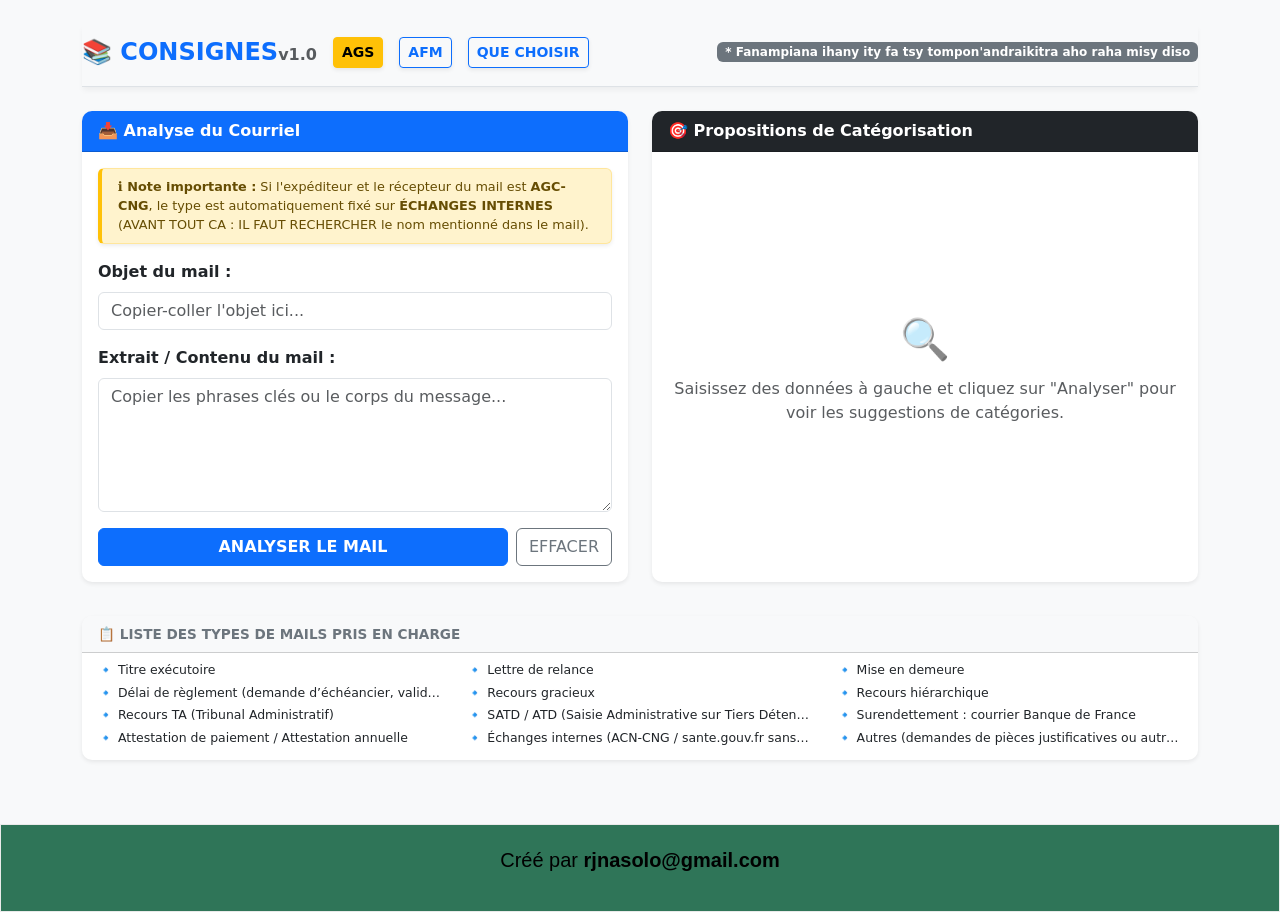
==== index.html @ a87cfc14 "Add files via upload" ====
<!DOCTYPE html>
<html lang="fr">
<head>
    <meta charset="UTF-8">
    <meta name="viewport" content="width=device-width, initial-scale=1.0">
    <title>CONSIGNES ET OUTILS</title>
    <link href="https://cdn.jsdelivr.net/npm/bootstrap@5.3.2/dist/css/bootstrap.min.css" rel="stylesheet">
    <link rel="stylesheet" href="style.css">
<link rel="icon" href="image/DSCF6247.png" type="image/png">
</head>
<body class="bg-light">

    <div class="container py-4">
        <header class="pb-3 mb-4 border-bottom d-flex justify-content-between align-items-center sticky-header bg-light">
            <div class="d-flex align-items-center gap-3">
                <span class="fs-4 fw-bold text-primary">📚 CONSIGNES<small class="fs-6 text-muted">v1.0</small></span>
                <button class="btn btn-warning btn-sm fw-bold shadow-sm" type="button" data-bs-toggle="modal" data-bs-target="#modalLexique">
                    AGS
                </button>
                <a href="page2.html" class="btn btn-outline-primary btn-sm fw-bold shadow-sm">AFM</a>
                <a href="page5.html" class="btn btn-outline-primary btn-sm fw-bold shadow-sm">QUE CHOISIR</a>
            </div>
            <span class="badge bg-secondary text-wrap style-badge-top">* Fanampiana ihany ity fa tsy tompon'andraikitra aho raha misy diso</span>
        </header>

        <div class="row g-4 main-content-section">
            <div class="col-md-6">
                <div class="card shadow-sm border-0 h-100">
                    <div class="card-header bg-primary text-white fw-bold">
                        📥 Analyse du Courriel
                    </div>
                    <div class="card-body d-flex flex-column justify-content-between">
                        <div class="mb-3">
                            <div class="alert alert-warning py-2 mb-3 shadow-sm dynamic-note" style="font-size: 0.8rem;">
                                <strong>ℹ️ Note importante :</strong> Si l'expéditeur et le récepteur du mail est <strong>AGC-CNG</strong>, le type est automatiquement fixé sur <strong>ÉCHANGES INTERNES</strong> (AVANT TOUT CA : IL FAUT RECHERCHER le nom mentionné dans le mail).
                            </div>
                            <label for="mailSubject" class="form-label fw-semibold">Objet du mail :</label>
                            <input type="text" id="mailSubject" class="form-control" placeholder="Copier-coller l'objet ici..." autocomplete="off">
                        </div>
                        <div class="mb-3">
                            <label for="mailContent" class="form-label fw-semibold">Extrait / Contenu du mail :</label>
                            <textarea id="mailContent" class="form-control" rows="5" placeholder="Copier les phrases clés ou le corps du message..."></textarea>
                        </div>
                        <div class="d-flex gap-2">
                            <button class="btn btn-primary w-100 fw-bold" onclick="analyserMail()">ANALYSER LE MAIL</button>
                            <button class="btn btn-outline-secondary" onclick="reinitialiser()">EFFACER</button>
                        </div>
                    </div>
                </div>
            </div>

            <div class="col-md-6">
                <div class="card shadow-sm border-0 h-100">
                    <div class="card-header bg-dark text-white fw-bold d-flex justify-content-between align-items-center">
                        <span>🎯 Propositions de Catégorisation</span>
                        <span class="badge bg-primary" id="confidenceBadge" style="display: none;">Confiance Élevée</span>
                    </div>
                    <div class="card-body d-flex flex-column justify-content-center position-relative" style="min-height: 290px;">
                        <div id="resultPlaceholder" class="text-center text-muted py-4">
                            <p class="fs-1 mb-2">🔍</p>
                            <p class="mb-0">Saisissez des données à gauche et cliquez sur "Analyser" pour voir les suggestions de catégories.</p>
                        </div>

                        <div id="suggestionsList" style="display: none; max-height: 260px; overflow-y: auto; padding-right: 5px;">
                            <label class="form-label fw-semibold text-secondary mb-2">Types correspondants détectés (classés par pertinence) :</label>
                            <div id="categoriesContainer"></div>
                        </div>
                    </div>
                </div>
            </div>
        </div>

        <div class="row mt-4">
            <div class="col-12">
                <div class="card border-0 shadow-sm">
                    <div class="card-header bg-light fw-bold text-secondary" style="font-size: 0.85rem;">
                        📋 LISTE DES TYPES DE MAILS PRIS EN CHARGE
                    </div>
                    <div class="card-body py-2 px-3">
                        <div class="row" id="memoCategories" style="font-size: 0.78rem;"></div>
                    </div>
                </div>
            </div>
        </div>
    </div>

    <div class="modal fade" id="modalLexique" tabindex="-1" aria-labelledby="modalLexiqueLabel" aria-hidden="true">
        <div class="modal-dialog modal-xl modal-dialog-scrollable">
            <div class="modal-content border-0 shadow-lg">
                <div class="modal-header bg-info text-white">
                    <h5 class="modal-title fw-bold" id="modalLexiqueLabel">CONSIGNE AGS</h5>
                    <button type="button" class="btn-close btn-close-white" data-bs-close="modal" aria-label="Close"></button>
                </div>
                <div class="modal-body p-0">
                    <div class="table-responsive">
                        <table class="table table-striped table-hover mb-0 align-middle" style="font-size: 0.85rem;">
                            <thead class="table-dark sticky-table-header">
                                <tr>
                                    <th style="width: 25%">Français</th>
                                    <th style="width: 30%">Malagasy</th>
                                    <th style="width: 45%">Explication</th>
                                </tr>
                            </thead>
                            <tbody>
                                <tr>
                                    <td class="fw-bold">Titre exécutoire</td>
                                    <td>Taratasy manan-kery ara-pitsarana ho fampiharana fanerena</td>
                                    <td class="text-muted">Taratasy ofisialy manome fahefana ny fitondram-panjakana na ny mpampindram-bola hanatanteraka fanerena ara-dalàna raha tsy voaloa ny trosa.</td>
                                </tr>
                                <tr>
                                    <td class="fw-bold">Lettre de relance</td>
                                    <td>Taratasy fampahatsiahivana</td>
                                    <td class="text-muted">Taratasy alefa hampahatsiahy olona iray fa mbola misy vola na adidy tsy voaloa na tsy tontosa.</td>
                                </tr>
                                <tr>
                                    <td class="fw-bold">Mise en demeure</td>
                                    <td>Fampitandremana ofisialy farany</td>
                                    <td class="text-muted">Taratasy ara-dalàna manery ny olona hanefa ny adidiny ao anatin'ny fe-potoana voafaritra.</td>
                                </tr>
                                <tr>
                                    <td class="fw-bold">Délai de règlement (...)</td>
                                    <td>Fe-potoana fandoavana (fangatahana fandaharam-pandoavana, échelonnement)</td>
                                    <td class="text-muted">Momba ny fangatahana na fanekena handoa trosa amin'ny ampahany maromaro sy amin'ny daty voafaritra.</td>
                                </tr>
                                <tr>
                                    <td class="fw-bold">Recours gracieux</td>
                                    <td>Fangatahana famerenana hijery fanapahan-kevitra amin-katsaram-panahy</td>
                                    <td class="text-muted">Fangatahana atao amin'ilay manampahefana nandray fanapahan-kevitra mba handinika indray izany nefa tsy mbola manatona fitsarana.</td>
                                </tr>
                                <tr>
                                    <td class="fw-bold">Recours hiérarchique</td>
                                    <td>Fitoriana amin'ny ambaratongam-pahefana ambony</td>
                                    <td class="text-muted">Raha tsy afa-po amin'ny fanapahan-kevitry ny tompon'andraikitra iray dia afaka mangataka amin'ny lehibeny ambony kokoa.</td>
                                </tr>
                                <tr>
                                    <td class="fw-bold">Recours TA</td>
                                    <td>Fitoriana eny amin'ny Fitsarana Misahana ny Raharaham-panjakana</td>
                                    <td class="text-muted">Dingana ara-pitsarana atao eo anatrehan'ny Tribunal Administratif mba hanohitra fanapahan-kevitra ara-panjakana.</td>
                                </tr>
                                <tr>
                                    <td class="fw-bold">SATD / ATD</td>
                                    <td>Fakana vola amin'ny alalan'ny antoko fahatelo mitahiry vola</td>
                                    <td class="text-muted">Fepetra ahafahan'ny fitondram-panjakana maka mivantana vola amin'ny kaonty banky na amin'ny olona mitazona vola ho an'ilay mpitrosa.</td>
                                </tr>
                                <tr>
                                    <td class="fw-bold">Surendettement</td>
                                    <td>Taratasy momba ny trosa mihoapampana avy amin'ny Banque de France</td>
                                    <td class="text-muted">Taratasy mifandraika amin'ny fangatahana na fanaraha-maso ny raharaha surendettement miaraka amin'ny Banque de France.</td>
                                </tr>
                                <tr>
                                    <td class="fw-bold">Attestation annuelle</td>
                                    <td>Fanamarinana fandoavana</td>
                                    <td class="text-muted">Taratasy manamarina fa nisy vola voaloa na adidy ara-bola efa notanterahina tamina taona iray.</td>
                                </tr>
                                <tr>
                                    <td class="fw-bold">Autres</td>
                                    <td>Hafa (fangatahana antontan-taratasy fanamarinana na zavatra hafa)</td>
                                    <td class="text-muted">Sokajy ampiasaina ho an'ny taratasy rehetra tsy tafiditra amin'ireo sokajy etsy ambony.</td>
                                </tr>
                                <tr>
                                    <td class="fw-bold">Échanges internes</td>
                                    <td>Fifandraisana anatiny</td>
                                    <td class="text-muted">Resaka na mailaka ifanaovan'ny sampan-draharaha anatiny fotsiny, tsy misy fiantraikany mivantana amin'ny dossier.</td>
                                </tr>
                            </tbody>
                        </table>
                    </div>
                    
                        <div>
                            <section class="colonne">
                    <div class="bg-light p-3 border-top" style="font-size: 0.8rem;">
                        <h6 class="fw-bold text-dark mb-2">📋 Filaharan'ny dingana amin'ny fanangonana trosa :</h6>
                        <p class="mb-0">
                            <strong>1. Lettre de relance</strong> ➔ <strong>2. Mise en demeure</strong> ➔ <strong>3. Titre exécutoire</strong> ➔ <strong>4. SATD / ATD</strong>.</p>
                            <h6><strong>Mandritra izany fotoana izany dia afaka manao:</strong></h6>
                            <ul>
<li><strong>Recours gracieux</strong> (fangatahana famerenana hijery ny fanapahan-kevitra),</li>
<li><strong>Recours hiérarchique</strong> (fangatahana amin'ny lehiben'ny manampahefana),</li>
<li><strong>Recours TA</strong> (fitoriana eny amin'ny Fitsarana Misahana ny Raharaham-panjakana).</li>
</ul>
<ul>Ary raha manana olana ara-bola lehibe ilay olona dia mety hiditra amin'ny:
<li><strong>Délai de règlement</strong> / échelonnement (fandoavana miandalana),</li>
<li><strong>Surendettement</strong> (fikarakarana trosa mihoapampana).</li>
</ul>
</p>
</div>
<div>
    
<P class="NB">NB : Manomboka izao izay anarana tsy hita NEFA tena ilay client ilay izy dia <strong>atao saisie</strong> fa signalénareo foana i <strong>Arison</strong><br>
Mode de saisie : Nom (Majuscule) + Prénom (Miniscule)<br>
Dia ny type izany tsy atao oe Echange interne fa izay tena typen'ilay mail <br>
Raha Echange interne ny type ka ka sante.gouv ilay mail dia atao <strong>sante.gouv</strong> ilay Nom sy Prénom fa tsy AGC-CNG</P>
          </div></div></section>          
                

                
<p class="excel">CONSIGNE SUR EXCEL</p>
<ul>
<li><strong>Titre exécutoire</strong></li>
<li><strong>Lettre de relance</strong></li>
<li><strong>Mise en demeure</strong></li>
<li><strong>Délai de règlement</strong> (demande d’échéancier, validation de l’échéancier, échelonnement) <STRONG>(MOTS CLES</STRONG> : Echéancier ou Echelonnement OU le mail évoque des délais de paiement, des restants dû, des montants versés ou prélevés OU virements en cours et prochains OU l'allocataire qui demande une suspension des prélèvements...)</li>
<LI><strong>Recours gracieux</strong> (mention que l’on retrouve dans le corps du mail)</LI>
<LI><strong>Recours hiérarchiques</strong> (mention que l’on retrouve dans le corps du mail)</LI>
<LI><strong>Recours TA</strong> (recours Tribunal Administratif) (pièce jointe à la suite du mail est le recours auprès du tribunal)</LI>
<LI><strong>SATD</strong> (Saisie Administrative sur Tiers Détenteur / ATD Avis à Tiers Détenteur) (<STRONG>MOTS CLES</STRONG>  :  SADT, ATD, Tiers détenteur)</LI>
<LI><STRONG>Surendettement</STRONG> (courrier banque de france)</LI>
<li><STRONG>Attestation de paiement</STRONG> (ou Attestation annuelle) / Tsy misy solde ho aloha intsony</li>
<li><STRONG>Autres</STRONG> (demandes de pièces justificatives ou autres)</li>
<li><STRONG>Echanges internes</STRONG> (échanges entre ACN-CNG ou sante.gouv.fr n’ayant aucune valeur ajoutée)"</li>
</ul>

                </div>
                <div class="modal-footer bg-light">
                    <button type="button" class="btn btn-secondary fw-bold btn-sm" data-bs-dismiss="modal">Fermer</button>
                </div>
            </div>
        </div>
    </div>

    <script src="https://cdn.jsdelivr.net/npm/bootstrap@5.3.2/dist/js/bootstrap.bundle.min.js"></script>
<script src="script.js"></script>
</body>
</html>
---- style.css ----
/* Personnalisations globales */
body {
    font-family: 'Segoe UI', system-ui, -apple-system, sans-serif;
    background-color: grey;
}

.card {
    border-radius: 10px;
    overflow: hidden;
}

/* Style des cartes de suggestions */
.suggestion-item {
    cursor: pointer;
    transition: all 0.2s ease-in-out;
    border-left: 5px solid #6c757d;
}

.suggestion-item:hover {
    transform: translateX(4px);
    background-color: #f1f5f9 !important;
}

/* Mise en valeur de la première proposition */
.suggestion-item.best-match {
    border-left-color: #0d6efd;
    background-color: #f8fafc;
}

.suggestion-item.best-match .type-title {
    color: #0d6efd;
    font-weight: 700;
}

/* Bouton copier rapide au survol */
.btn-copy {
    opacity: 0;
    transition: opacity 0.2s ease;
}

.suggestion-item:hover .btn-copy {
    opacity: 1;
}

/* Badge de score discret */
.score-tag {
    font-size: 0.7rem;
    padding: 2px 6px;
    border-radius: 4px;
    background-color: #e2e8f0;
    color: #475569;
}

/* En-tête de la page fixe au défilement global */
.sticky-header {
    position: sticky;
    top: 0;
    z-index: 1020;
    box-shadow: 0 4px 6px -1px rgba(0, 0, 0, 0.05);
    padding-top: 10px;
}

/* Style du badge d'avertissement */
.style-badge-top {
    max-width: 50%;
    white-space: normal !important;
    text-align: right;
}

/* Espacement global de l'interface */
.main-content-section {
    padding-bottom: 10px;
}

/* Ajustement de la note d'alerte */
.dynamic-note {
    border-left: 4px solid #ffc107;
}

/* Garder les titres du tableau figés dans la fenêtre modale s'il y a un défilement */
.sticky-table-header {
    position: sticky;
    top: 0;
    z-index: 10;
}
h6{margin-top: 20px;}
.excel{font-family: 'Trebuchet MS', 'Lucida Sans Unicode', 'Lucida Grande', 'Lucida Sans', Arial, sans-serif;
    text-align: center;
    margin-top: auto;
    margin-bottom: auto;
    padding-bottom: auto;
border-radius: 50px;
object-fit: cover;
background-color: aquamarine;
}
.colonne{display: flex;
    gap: 30px;

}
.colonne > div{flex: 1;

}
.NB{background-color:#0d6efd;
    border-radius: 10px;
    text-align: justify;
    font-family:Verdana, Geneva, Tahoma, sans-serif;
    font-size: medium;
    margin-top: 40PX;
    margin-right: 20px;

}
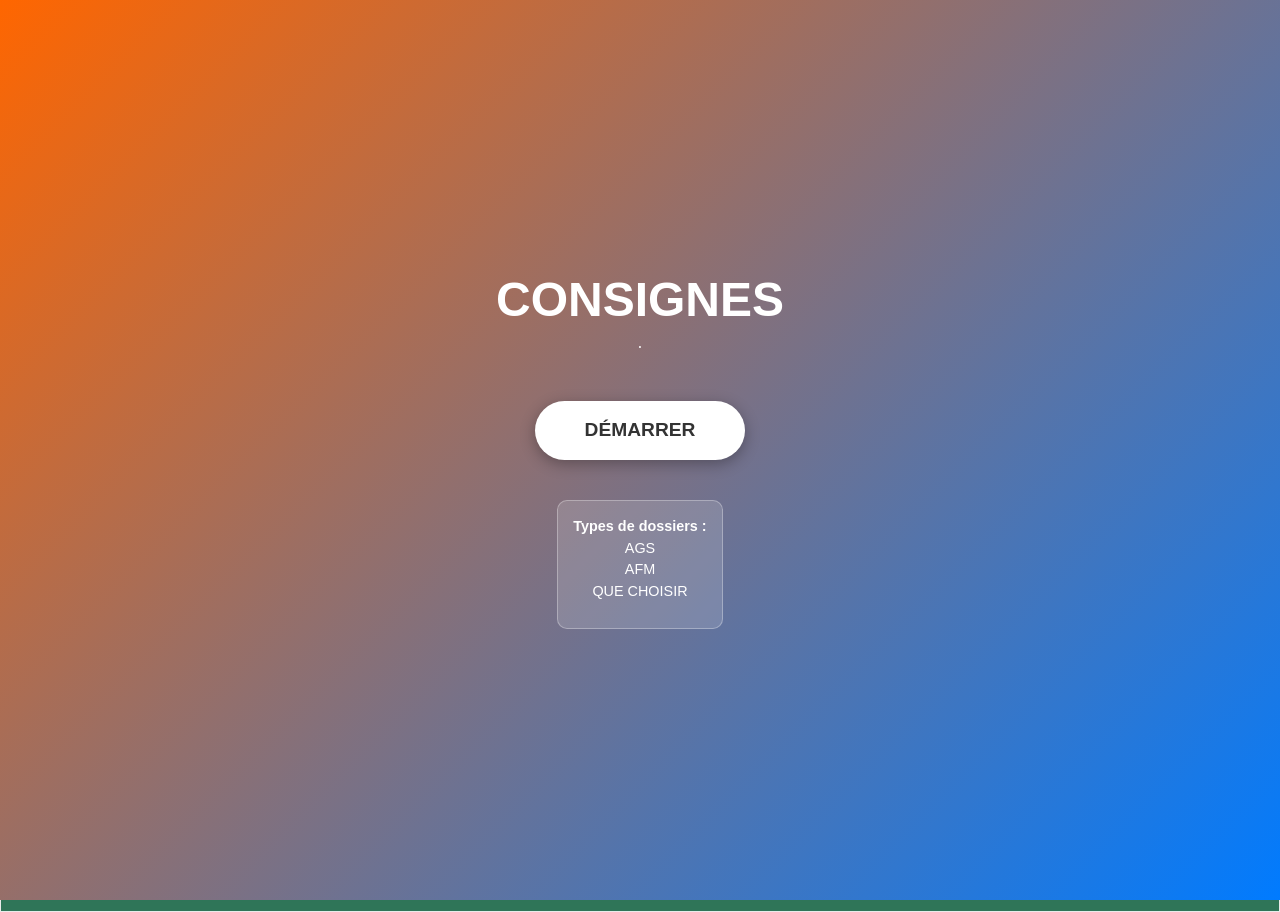
==== commit 0d8675dd: "Add files via upload" ====
--- a/index.html
+++ b/index.html
@@ -8,8 +8,27 @@
     <link rel="stylesheet" href="style.css">
 <link rel="icon" href="image/DSCF6247.png" type="image/png">
 </head>
+
+
 <body class="bg-light">
-
+<div id="welcomeScreen" style="position:fixed; top:0; left:0; width:100%; height:100%; background:linear-gradient(135deg, #FF6600 0%, #007bff 100%); display:flex; flex-direction:column; align-items:center; justify-content:center; z-index:20000; color:white; text-align:center; padding:20px; font-family:sans-serif;">
+    <h1 style="font-weight:900; font-size:3rem; margin-bottom:0;">CONSIGNES</h1>
+    <p style="font-size:1.1rem; opacity:0.9;">.</p>
+    
+    <button onclick="demarrerApp()" style="background:white; color:#333; font-weight:bold; padding:15px 50px; border-radius:50px; border:none; font-size:1.2rem; margin-top:30px; box-shadow:0 4px 15px rgba(0,0,0,0.3); cursor:pointer;">
+        DÉMARRER
+    </button>
+
+    <div style="margin-top:40px; background:rgba(255,255,255,0.15); padding:15px; border-radius:10px; font-size:0.9rem; max-width:300px; border:1px solid rgba(255,255,255,0.3);">
+        <b>Types de dossiers :</b><br>
+        AGS<br>
+        AFM <br>
+        QUE CHOISIR
+        <div style="margin-top:10px;">
+        
+        </div>
+    </div>
+</div>
     <div class="container py-4">
         <header class="pb-3 mb-4 border-bottom d-flex justify-content-between align-items-center sticky-header bg-light">
             <div class="d-flex align-items-center gap-3">
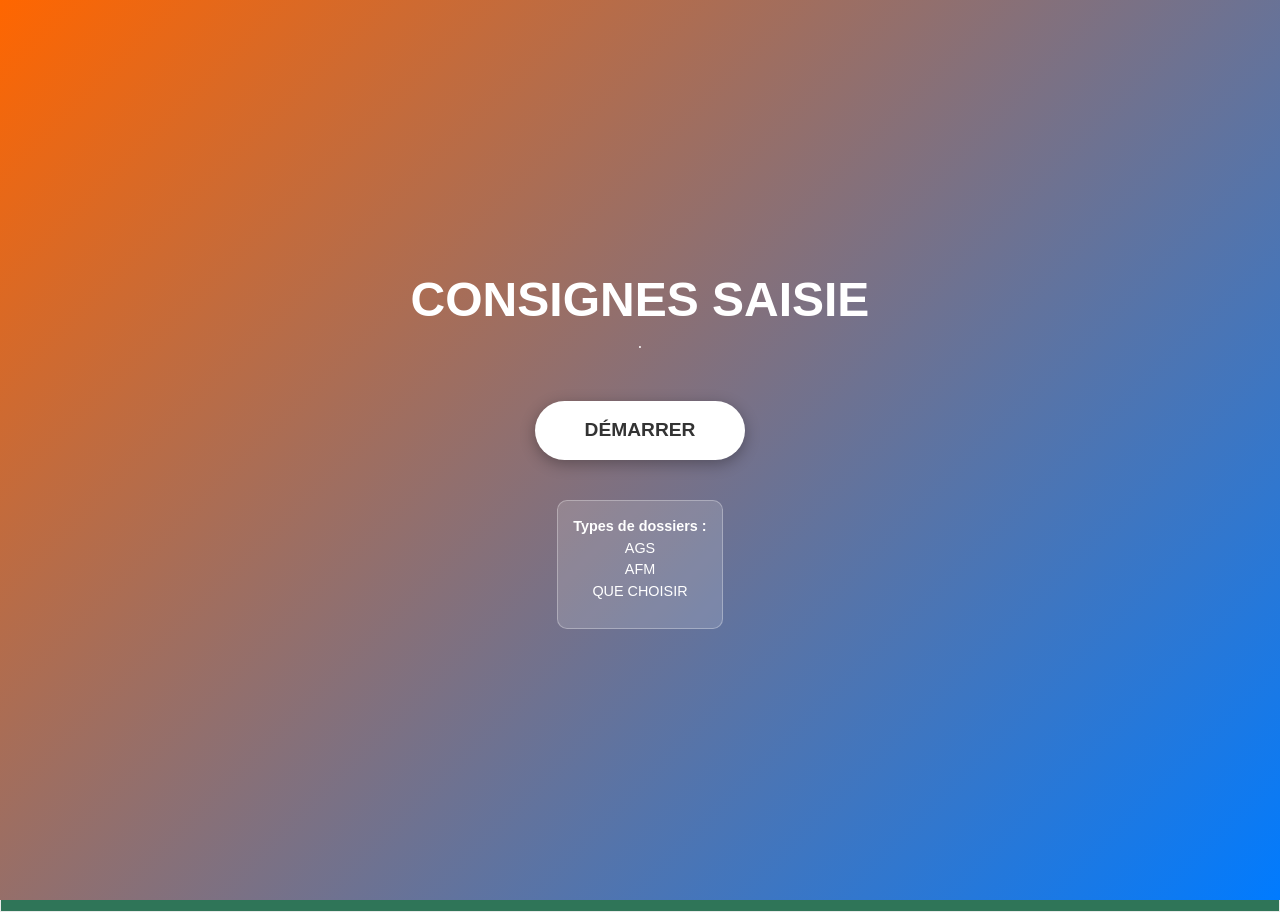
==== commit 774d8cb2: "Update index.html" ====
--- a/index.html
+++ b/index.html
@@ -12,7 +12,7 @@
 
 <body class="bg-light">
 <div id="welcomeScreen" style="position:fixed; top:0; left:0; width:100%; height:100%; background:linear-gradient(135deg, #FF6600 0%, #007bff 100%); display:flex; flex-direction:column; align-items:center; justify-content:center; z-index:20000; color:white; text-align:center; padding:20px; font-family:sans-serif;">
-    <h1 style="font-weight:900; font-size:3rem; margin-bottom:0;">CONSIGNES</h1>
+    <h1 style="font-weight:900; font-size:3rem; margin-bottom:0;">CONSIGNES SAISIE</h1>
     <p style="font-size:1.1rem; opacity:0.9;">.</p>
     
     <button onclick="demarrerApp()" style="background:white; color:#333; font-weight:bold; padding:15px 50px; border-radius:50px; border:none; font-size:1.2rem; margin-top:30px; box-shadow:0 4px 15px rgba(0,0,0,0.3); cursor:pointer;">
@@ -240,4 +240,4 @@
     <script src="https://cdn.jsdelivr.net/npm/bootstrap@5.3.2/dist/js/bootstrap.bundle.min.js"></script>
 <script src="script.js"></script>
 </body>
-</html>+</html>
